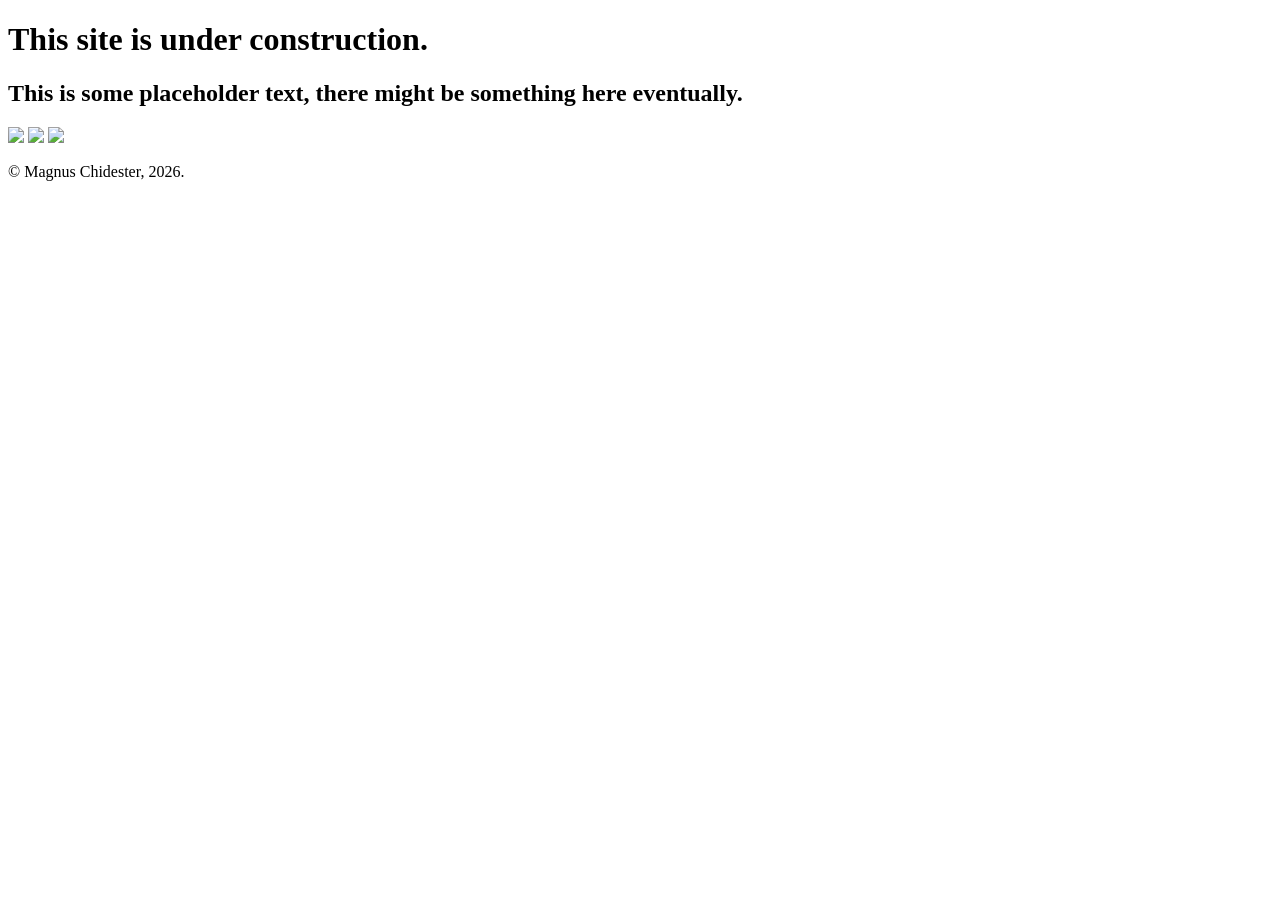
==== index.html @ b6ec33d0 "Update index.html Remove icon" ====
<!DOCTYPE html>
<html lang="en">
<head>
    <meta charset="UTF-8">
    <meta name="viewport" content="width=device-width, initial-scale=1.0">
    <title>Home</title>
    <link href="styles/style.css" rel="stylesheet">
    <link href="favicon.webp" rel="icon">
</head>
<body>
    <header>
        <!--<div class=icon>
            <a href="index.html">
                <img class="icon" src="icon.webp" alt="icon">
            </a>
        </div>-->
        <div class="headline">
            <h1>This site is under construction.</h1>
        </div>
    </header>
    <main>
        <div>
            <h2 class="temp">This is some placeholder text, there might be something here eventually.</h2>
        </div>
    </main>
    <footer>
        <div class="badges">
            <image src="badges/eyes.gif"></image>
            <image src="badges/hurtsnow.gif"></image>
            <image src="badges/macbutton.gif"></image>
        </div>
        <div class="copyright">
            <p>&copy; Magnus Chidester, 2026.</p>
        </div>
    </footer>
</body>
</html>
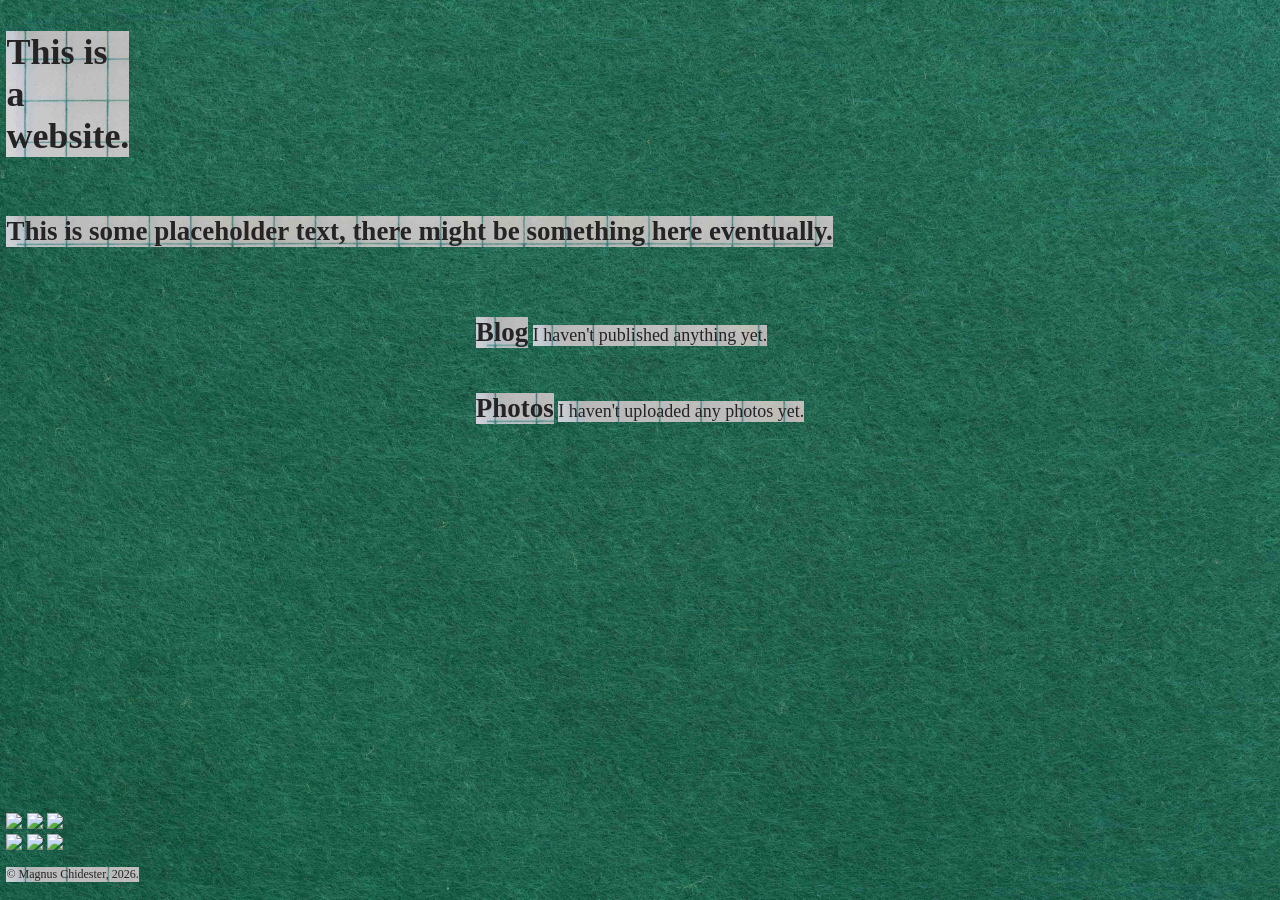
==== commit 2f853a5a: "updated css to rely on ops for all uncustomized images" ====
--- a/index.html
+++ b/index.html
@@ -15,15 +15,30 @@
             </a>
         </div>-->
         <div class="headline">
-            <h1>This site is under construction.</h1>
+            <h1>This is a website.</h1>
         </div>
     </header>
     <main>
         <div>
             <h2 class="temp">This is some placeholder text, there might be something here eventually.</h2>
         </div>
+        <div class="site-sections">
+            <div>
+                <h2>Blog</h2>
+                <p>I haven't published anything yet.</p>
+            </div>
+            <div>
+                <h2>Photos</h2>
+                <p>I haven't uploaded any photos yet.</p>
+            </div>
+        </div>
     </main>
     <footer>
+        <div class="badges">
+            <a href="https://letterboxd.com/eutrephoceras/"><image src="badges/letterboxd.gif"></image></a>
+            <a href="https://www.instagram.com/eutrephoceras/"><image src="badges/instagram.gif"></image></a>
+            <a href="https://www.last.fm/user/eutrephoceras"><image src="badges/lastfm.gif"></image></a>
+        </div>
         <div class="badges">
             <image src="badges/eyes.gif"></image>
             <image src="badges/hurtsnow.gif"></image>
--- a/styles/style.css
+++ b/styles/style.css
@@ -0,0 +1,69 @@
+@font-face {
+    font-family: 'CMURoman';
+    src: url(../fonts/cmunrm.woff2);
+}
+
+html,
+body {
+    font-family: 'CMURoman';
+    background-image: url(../images/fabric.jpg);
+    background-size: cover;
+    background-repeat: repeat;
+    color: #252324;
+    font-size: 18px;
+    font-style: bold;
+    margin: 0.5vmax;
+    display: flex;
+    flex-direction: column;
+    margin: 0;
+    height: 100%;
+    margin: 0%;
+}
+
+h1, h2, h3, h4, h5, h6, p {
+    background-image: url(../images/paper.jpg);
+    background-repeat: repeat;
+    background-size: 200vh;
+    display: inline-block;
+}
+
+header {
+    display: grid;
+    grid-template-columns: 1fr 9fr;
+    /* grid-template-rows: auto; */
+    gap: 5vw;
+    margin: 0.5vmax;
+}
+header .icon {
+    max-width: 10vmax;
+    display: flex;
+    align-items: center;
+}
+header .headline {
+    max-width: 100%;
+    display: flex;
+    align-items: center;
+}
+main {
+    align-items: center;
+    flex: 1;
+    margin: 0.5vmax;
+}
+
+main .site-sections {
+    display: grid;
+    justify-content: space-around;
+    margin-top: 2vmax;
+}
+
+footer {
+    display: grid;
+    grid-template-rows: auto 1fr;
+    margin: 0.5vmax;
+}
+footer .badges img {
+    max-height: 10vmax;
+}
+footer .copyright {
+    font-size: 12px;
+}
